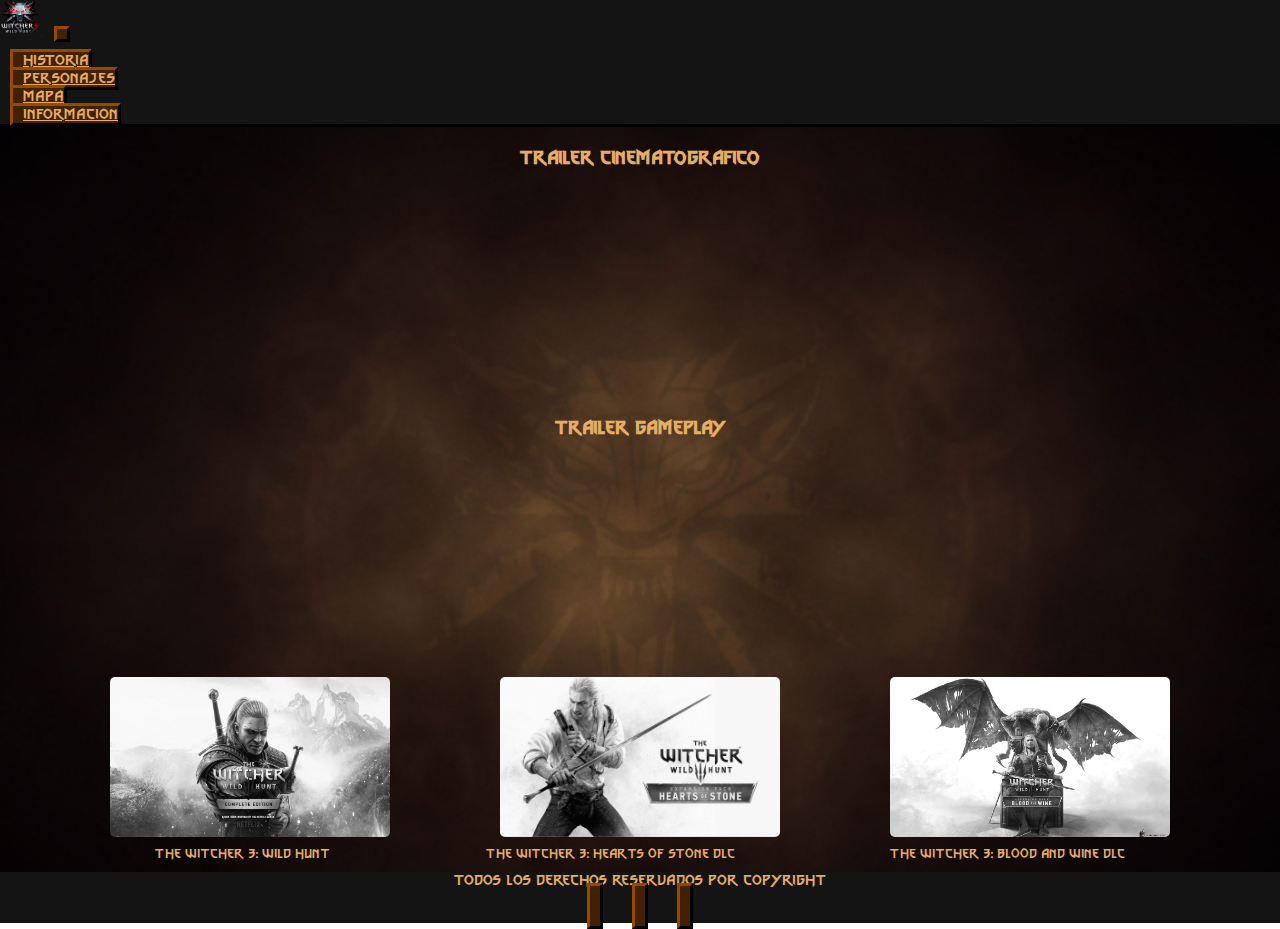
==== index.html @ b89f7a22 "Paginas terminadas" ====
<!DOCTYPE html>
<html lang="es">

<head>
    <meta charset="UTF-8">
    <meta http-equiv="X-UA-Compatible" content="IE=edge">
    <meta name="viewport" content="width=device-width, initial-scale=1.0">
    <link rel="stylesheet" href="https://cdn.jsdelivr.net/npm/bootstrap@4.6.2/dist/css/bootstrap.min.css"
        integrity="sha384-xOolHFLEh07PJGoPkLv1IbcEPTNtaed2xpHsD9ESMhqIYd0nLMwNLD69Npy4HI+N" crossorigin="anonymous">
    <link rel="stylesheet" href="https://cdnjs.cloudflare.com/ajax/libs/font-awesome/6.4.0/css/all.min.css"
        integrity="sha512-iecdLmaskl7CVkqkXNQ/ZH/XLlvWZOJyj7Yy7tcenmpD1ypASozpmT/E0iPtmFIB46ZmdtAc9eNBvH0H/ZpiBw=="
        crossorigin="anonymous" referrerpolicy="no-referrer" />
    <link rel="stylesheet" href="estilos.css">
    <title>The Witcher 3/Home</title>
</head>

<body>
    <!-- Comienza nav -->
    <nav class="navbar navbar-expand-md navbar-dark">
        <!-- Brand -->
        <a class="navbar-brand" href="./index.html">
            <img src="Multimedia/pngegg.png" alt="Logo" style="width:40px;">
        </a>

        <!-- Toggler/collapsibe Button -->
        <button class="navbar-toggler" type="button" data-toggle="collapse" data-target="#collapsibleNavbar">
            <!-- <span class="navbar-toggler-icon"></span> -->
            <i class="fa-solid fa-bars"></i>
        </button>

        <!-- Navbar links -->
        <div class="collapse navbar-collapse" id="collapsibleNavbar">
            <ul class="navbar-nav">
                <li class="nav-item">
                    <a class="nav-link" href="./Pages/historia.html">Historia</a>
                </li>
                <li class="nav-item">
                    <a class="nav-link disabled" href="#">Personajes</a>
                </li>
                <li class="nav-item">
                    <a class="nav-link disabled" href="#">Mapa</a>
                </li>
                <li class="nav-item">
                    <a class="nav-link disabled" href="#">Informacion</a>
                </li>
            </ul>
        </div>
    </nav>
    <!-- Termina nav -->

    <!-- Empieza main  -->
    <main>
        <!-- Aca van los trailers -->
        <section class="trailers">
            <div class="trailer1">
                <h3 class="tituloTrailer">Trailer Cinematografico</h3>
                <iframe width="360" height="200" src="https://www.youtube.com/embed/c0i88t0Kacs"
                    title="YouTube video player" frameborder="0"
                    allow="accelerometer; autoplay; clipboard-write; encrypted-media; gyroscope; picture-in-picture; web-share"
                    allowfullscreen></iframe allowfullscreen>
            </div>
            <div class="trailer2">
                <h3 class="tituloTrailer">Trailer Gameplay</h3>
                <iframe width="360" height="200" src="https://www.youtube.com/embed/nYwe_WHARdc"
                    title="YouTube video player" frameborder="0"
                    allow="accelerometer; autoplay; clipboard-write; encrypted-media; gyroscope; picture-in-picture; web-share"
                    allowfullscreen></iframe allowfullscreen>
            </div>
        </section>
        <!-- Aca terminan los trailers -->
        <!-- Aca empiezan las imagenes -->
        <section class="imagenes">
            <aside class="principal"></aside>
            <aside class="primerdlc"></aside>
            <aside class="segundodlc"></aside>
        </section>
        <div class="nombres">
            <a href="./Pages/historia.html#sec1" class="mainGame"> The Witcher 3: Wild Hunt</a>
            <a href="./Pages/historia.html#sec2" class="heartsOfStone"> The Witcher 3: Hearts of stone DLC</a>
            <a href="./Pages/historia.html#sec3" class="bloodAndWine"> The Witcher 3: Blood and Wine DLC</a>
        </div>
        <!-- Aca terminan las imagenes -->

        <div class="container">
            <div class="row">
                <div class="col-sm-12">
                    <div id="demo" class="carousel slide" data-ride="carousel">

                        <!-- Indicators -->
                        <ul class="carousel-indicators">
                            <li data-target="#demo" data-slide-to="0" class="active"></li>
                            <li data-target="#demo" data-slide-to="1"></li>
                            <li data-target="#demo" data-slide-to="2"></li>
                        </ul>

                        <!-- The slideshow -->
                        <div class="carousel-inner">
                            <div class="carousel-item active">
                                <img class="imgCarousel" src="./Multimedia/The-Witcher-3.jpg" alt="Los Angeles">
                            </div>
                            <div class="carousel-item">
                                <img class="imgCarousel" src="./Multimedia/Tw3_expansion_pack_hos.jpg" alt="Chicago">
                            </div>
                            <div class="carousel-item">
                                <img class="imgCarousel" src="./Multimedia/the_witcher_3_blood_and_wine_exp carousel.jpg" alt="New York">
                            </div>
                        </div>

                        <!-- Left and right controls -->
                        <a class="carousel-control-prev" href="#demo" data-slide="prev">
                            <span class="carousel-control-prev-icon"></span>
                        </a>
                        <a class="carousel-control-next" href="#demo" data-slide="next">
                            <span class="carousel-control-next-icon"></span>
                        </a>

                    </div>
                </div>
            </div>
        </div>
        <!-- Empieza el footer -->
        <footer>
            <p>Todos los derechos reservados por copyright</p>
            <div class="redes">
                <ul>
                    <li><a href="https://www.instagram.com/cdpred/"><i class="fa-brands fa-instagram"></i></a></li>
                    <li><a href="https://www.youtube.com/@thewitcher"><i class="fa-brands fa-youtube"></i></a></li>
                    <li><a href="https://twitter.com/witchergame/"><i class="fa-brands fa-twitter"></i></a></li>
                </ul>
            </div>

        </footer>
        <!-- Termina el footer -->



        <script src="https://cdn.jsdelivr.net/npm/jquery@3.5.1/dist/jquery.slim.min.js"
            integrity="sha384-DfXdz2htPH0lsSSs5nCTpuj/zy4C+OGpamoFVy38MVBnE+IbbVYUew+OrCXaRkfj"
            crossorigin="anonymous"></script>
        <script src="https://cdn.jsdelivr.net/npm/popper.js@1.16.1/dist/umd/popper.min.js"
            integrity="sha384-9/reFTGAW83EW2RDu2S0VKaIzap3H66lZH81PoYlFhbGU+6BZp6G7niu735Sk7lN"
            crossorigin="anonymous"></script>
        <script src="https://cdn.jsdelivr.net/npm/bootstrap@4.6.2/dist/js/bootstrap.min.js"
            integrity="sha384-+sLIOodYLS7CIrQpBjl+C7nPvqq+FbNUBDunl/OZv93DB7Ln/533i8e/mZXLi/P+"
            crossorigin="anonymous"></script>
</body>

</html>
---- estilos.css ----
*{
    margin: 0;
    padding: 0;
    box-sizing: border-box;
}


@font-face{
    font-family: thewitcher;
    src: url(Multimedia/Thewitcher-jnOj.ttf);
}

.navbar{
    /* height: 60px !important; */
    background-color: rgb(20, 20, 20);
    border-bottom: 3px outset #2e2e2e ;
}

.nav-item{
    font-family: thewitcher , 'Times New Roman', Times, serif;
}

.nav-link{
    background-color: rgb(20, 20, 20);
    border: 3px outset rgb(66, 32, 0);
    padding-left: 10px !important;
    background-color:rgb(66, 32, 0);
    margin: 2px 10px 2px 10px;
    color: rgb(230, 173, 100) !important;
    transition: 0.5s;
}

.nav-link:hover{
    border-color:rgb(83, 41, 1) ;
    background-color: rgb(83, 41, 1);
    color:rgb(224, 184, 131);
    text-shadow: 0px 0px 5px rgb(219, 219, 219);
    transition: 0.3s;
    transform: scale(0.9);
}

.navbar-toggler{
    border: 3px outset rgb(66, 32, 0);
    padding: 5px;
    background-color:rgb(66, 32, 0);
    margin: 10px;
    transition: 0.2s;
}

.navbar-toggler:hover{
    border-color:rgb(83, 41, 1) ;
    background-color: rgb(83, 41, 1);
    color:rgb(224, 184, 131);
    text-shadow: 0px 0px 5px rgb(219, 219, 219);
    transition: 0.2s;
    transform: scale(0.9);
}

.fa-bars{
    color: rgb(230, 173, 100);
}

main{
    background-image: url(./Multimedia/zZLPZaO.jpg);
    height:auto;
    width: auto;
    background-color: #333; 
    background-size: cover;
    background-position: center; 
}

.trailers{
    display: flex;
    flex-direction: column;
    justify-content: center;
    align-items: center;
    width: 100%;
    height: auto;
}

.tituloTrailer{
    font-size: 20px;
    text-align: center;
    color: rgb(230, 173, 100);
    font-family: thewitcher;
}

.trailer1{
    width: auto;
    height: 250px;
    margin-top: 20px;
}

.trailer2{
    width: auto;
    height: 250px;
    margin-top: 20px;
}

.imagenes{
    margin-top: 10px;
    display: flex;
    flex-direction: row;
    justify-content: space-evenly;
    align-items: center;
    width: 100%;
    height: auto;
}

.principal{
    border-radius: 5px;
    display: flex;
    height: 110px;
    width: 200px;
    background-image: url(./Multimedia/The-Witcher-3.jpg) ;
    background-size: cover;
    background-position: center;
    transition: 0.3s;
    filter: grayscale(100%);
}

.principal:hover{
    transform: scale(1.1);
    transition: 0.3s;
    filter: none;
}

.primerdlc{
    border-radius: 5px;
    justify-content: space-between;
    display: flex;
    height: 110px;
    width: 200px;
    background-image: url(./Multimedia/Tw3_expansion_pack_hos.jpg) ;
    background-size: cover;
    background-position: center;
    transition: 0.3s;
    filter: grayscale(100%);
}

.primerdlc:hover{
    transform: scale(1.1);
    transition: 0.3s;
    filter: none;
}

.segundodlc{
    border-radius: 5px;
    justify-content: space-between;
    display: flex;
    height: 110px;
    width: 200px;
    background-image: url(./Multimedia/the_witcher_3_blood_and_wine_expansion_art_1.jpg) ;
    background-size: cover;
    background-position: center;
    transition: 0.3s;
    filter: grayscale(100%);
}

.segundodlc:hover{
    transform: scale(1.1);
    transition: 0.3s;
    filter: none;
}

.nombres{
    margin-bottom: 10px;
    margin-top: 10px;
    display: flex;
    justify-content: space-evenly;
}

.nombres a{
    font-size: 10px;
    text-decoration: none;
    text-align: center;
    color: rgb(230, 173, 100);
    font-family: thewitcher;
}

.nombres a:hover{
    text-shadow: 0px 0px 5px darkred;
    color:rgb(224, 184, 131)
}

.container{
    margin-top: 20px;
    margin-bottom: 20px;
    width: 70%;
}

.imgCarousel{
    height: 100%;
    width: 100%;
}

footer{
    display: flex;
    flex-direction: column;
    bottom: 0;
    color: rgb(230, 173, 100);
    font-family: thewitcher;
    text-align: center;
    background-color: rgb(20, 20, 20);
    border-top: 3px intset #2e2e2e;
    height: auto;
    width: 100%;
}

.redes{
    font-size: 20px;
    
}

.redes li{
    list-style: none;
    display: inline-block;
}

.redes a{
    border: 3px outset rgb(66, 32, 0);
    padding: 5px;
    background-color:rgb(66, 32, 0);
    margin: 10px;
    color: rgb(230, 173, 100);
    text-decoration: none;
    transition: 0.3s;
}

.redes a:hover{
    border-color:rgb(83, 41, 1) ;
    background-color: rgb(83, 41, 1);
    color:rgb(224, 184, 131);
    text-shadow: 0px 0px 5px rgb(219, 219, 219);
    transition: 0.3s;
}




/* ---------------------------------------------------------------------------------------------------------------------------------------------------------------------------------------------- */

.cont1{
    display: flex;
    flex-direction: row;
    justify-content: space-between;
}

.img1{
    margin: 10px;
    height: auto;
    width: 380px;
    background-color: #333;
    background-image: url(./Multimedia/The-Witcher-3.jpg);
    background-size: cover;
    background-position: center;
}

.lista1{
    margin: 50px 10px;
}

.trailerP{
    margin: 15px;
    margin-top: 65px;
}


.cont2{
    display: flex;
    flex-direction: row;
    justify-content: space-between;
}

.img2{
    margin: 10px;
    height: auto;
    width: 380px;
    background-color: #333;
    background-image: url(./Multimedia/Tw3_expansion_pack_hos.jpg);
    background-size: cover;
    background-position: center;
}

.lista2{
    margin: 50px 10px;
}


.trailerHos{
    margin: 15px;
    margin-top: 65px;
}

.cont3{
    display: flex;
    flex-direction: row;
    justify-content: space-between;
}

.img3{
    margin: 10px;
    height: auto;
    width: 380px;
    background-color: #333;
    background-image: url(./Multimedia/the_witcher_3_blood_and_wine_expansion_art_1.jpg);
    background-size: cover;
    background-position: center;
}

.lista3{
    margin: 50px 10px;
}

.trailerBaw{
    margin: 15px;
    margin-top: 65px;
}

h2{
    font-size: 20px;
    text-align: center;
    padding: 10px;
    border-bottom: 5px solid rgb(65, 38, 5);
    text-shadow: 0 0 5px #333 ;
    color: rgb(230, 173, 100);
    background-color: rgb(49, 29, 4);
    font-family: thewitcher;
    text-shadow: 4px 2px 2px black;
}


.subtitulo{
    font-size: 13px;
    color: rgb(230, 173, 100);
    list-style: upper-roman;
}

.subtitulo a{
    color: rgb(230, 173, 100);
    text-decoration: none;
}




















/* -------------------------------------------------------------------------------------------------------------------------------------------------------------------------------------------- */
/* Media Query para Index */

@media only screen and (min-width:0px){
    .container{
        width: 75%;
    }

    .imagenes{
        display: none;
    }

    .nombres{
        display: none;
    }
}

@media only screen and (min-width: 468px) {
    .container{
        width: 60%;
    }

    .imagenes{
        display: none;
    }

    .nombres{
        display: none;
    }
}

@media only screen and (min-width: 600px) {
    .container{
        width: 50%;
    }

    .imagenes{
            display: none;
        }
    
    .nombres{
            display: none;
    }
}

@media only screen and (min-width: 768px) {
    .container{
        display: none;
    }

    .imagenes{
        display: flex;
    }

    .nombres{
        display: flex;
}

    .redes{
        font-size: 30px;
}
}

@media only screen and (min-width:1024px){
    .principal{
        height: 160px;
        width: 280px;
    }

    .primerdlc{
        height: 160px;
        width: 280px;
    }

    .segundodlc{
        height: 160px;
        width: 280px;
    }

    .nombres a{
        font-size: 14px;
    }
}

/* Media Query para Historia */

@media only screen and (min-width:0px){
    .cont1{
        display: flex;
        flex-direction: column;
    }

    .img1{
        width: auto;
        height: 200px;
    }

    .lista1{
        display: flex;
        justify-content: center;
    }

    .trailerP{
        display: none;
    }


    .cont2{
        display: flex;
        flex-direction: column;
    }

    .img2{
        width: auto;
        height: 200px;
    }

    .lista2{
        display: flex;
        justify-content: center;
    }

    .trailerHos{
        display: none;
    }

    .cont3{
        display: flex;
        flex-direction: column;
    }

    .img3{
        width: auto;
        height: 200px;
    }

    .lista3{
        display: flex;
        justify-content: center;
    }

    .trailerBaw{
        display: none;
    }
}


@media only screen and (min-width:468px){
    .trailerP{
        display: none;
    }
    .trailerHos{
        display: none;
    }
    .trailerBaw{
        display: none;
    }

    .subtitulo{
        font-size: 16px;
    }

    h2{
        font-size: 22px;
    }
}

@media only screen and (min-width:520px){
    .img1{
        height: 250px;
    }

    .img2{
        height: 250px;
    }

    .img3{
        height: 250px;
    }
}

@media only screen and (min-width:680px){
    .img1{
        height: 300px;
    }

    .img2{
        height: 300px;
    }

    .img3{
        height: 300px;
    }
}

@media only screen and (min-width:768px){
    .cont1{
        display: flex;
        flex-direction: column;
    }
    .trailerP{
        margin-top: 10px;
        display: flex;
        justify-content: center;
    }
    .trailerHos{
        margin-top: 10px;
        display: flex;
        justify-content: center;
    }
    .trailerBaw{
        margin-top: 10px;
        display: flex;
        justify-content: center;
    }
}

@media only screen and (min-width:1024px){
    .cont1{
        display: flex;
        flex-direction: row;
        justify-content: space-between;
    }
    .cont2{
        display: flex;
        flex-direction: row;
        justify-content: space-between;
    }
    .cont3{
        display: flex;
        flex-direction: row;
        justify-content: space-between;
    }

    .img1{
        background-size: cover;
        background-position: center;
        margin: 10px;
        height: auto;
        width: 300px;
    }
    .img2{
        background-size: cover;
        background-position: center;
        margin: 10px;
        height: auto;
        width: 300px;
    }
    .img3{
        background-size: cover;
        background-position: center;
        margin: 10px;
        height: auto;
        width: 300px;
    }

    .subtitulo{
        font-size: 14px;
    }
}

@media only screen and (min-width:1200px){
    .img1{
        background-size: cover;
        background-position: center;
        margin: 10px;
        height: auto;
        width: 380px;
    }
    .img2{
        background-size: cover;
        background-position: center;
        margin: 10px;
        height: auto;
        width: 380px;
    }
    .img3{
        background-size: cover;
        background-position: center;
        margin: 10px;
        height: auto;
        width: 380px;
    }

    .subtitulo{
        font-size: 16px;
    }
}
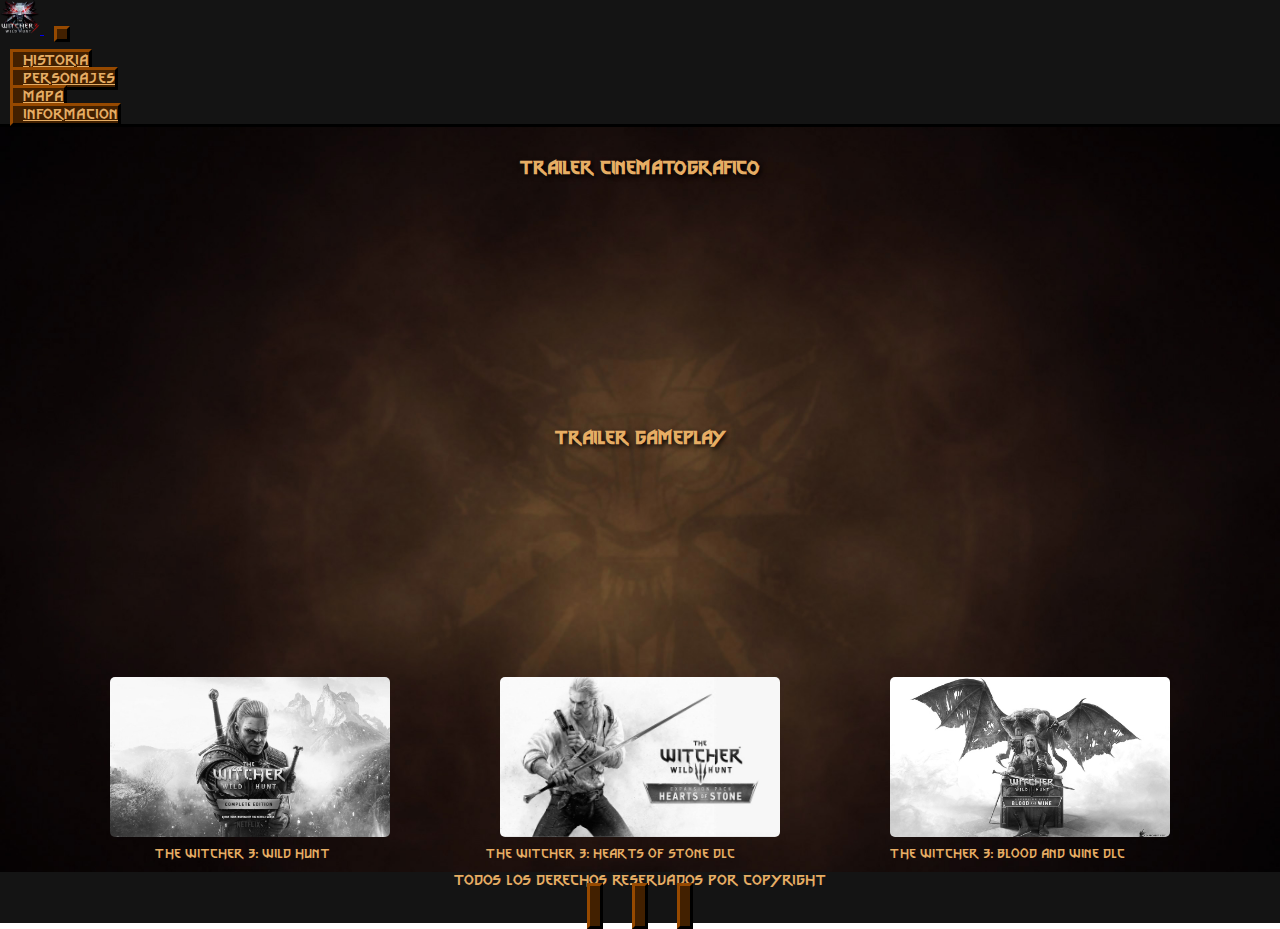
==== commit c5583d25: "Pagina info agregada y completada" ====
--- a/index.html
+++ b/index.html
@@ -35,13 +35,13 @@
                     <a class="nav-link" href="./Pages/historia.html">Historia</a>
                 </li>
                 <li class="nav-item">
-                    <a class="nav-link disabled" href="#">Personajes</a>
+                    <a class="nav-link" href="./Pages/personajes.html">Personajes</a>
                 </li>
                 <li class="nav-item">
-                    <a class="nav-link disabled" href="#">Mapa</a>
+                    <a class="nav-link" href="#">Mapa</a>
                 </li>
                 <li class="nav-item">
-                    <a class="nav-link disabled" href="#">Informacion</a>
+                    <a class="nav-link" href="./Pages/informacion.html">Informacion</a>
                 </li>
             </ul>
         </div>
@@ -53,14 +53,14 @@
         <!-- Aca van los trailers -->
         <section class="trailers">
             <div class="trailer1">
-                <h3 class="tituloTrailer">Trailer Cinematografico</h3>
+                <h3>Trailer Cinematografico</h3>
                 <iframe width="360" height="200" src="https://www.youtube.com/embed/c0i88t0Kacs"
                     title="YouTube video player" frameborder="0"
                     allow="accelerometer; autoplay; clipboard-write; encrypted-media; gyroscope; picture-in-picture; web-share"
                     allowfullscreen></iframe allowfullscreen>
             </div>
             <div class="trailer2">
-                <h3 class="tituloTrailer">Trailer Gameplay</h3>
+                <h3>Trailer Gameplay</h3>
                 <iframe width="360" height="200" src="https://www.youtube.com/embed/nYwe_WHARdc"
                     title="YouTube video player" frameborder="0"
                     allow="accelerometer; autoplay; clipboard-write; encrypted-media; gyroscope; picture-in-picture; web-share"
@@ -80,7 +80,7 @@
             <a href="./Pages/historia.html#sec3" class="bloodAndWine"> The Witcher 3: Blood and Wine DLC</a>
         </div>
         <!-- Aca terminan las imagenes -->
-
+        <!-- Arranca el carousel -->
         <div class="container">
             <div class="row">
                 <div class="col-sm-12">
@@ -118,6 +118,7 @@
                 </div>
             </div>
         </div>
+        <!-- Termina el carousel -->
         <!-- Empieza el footer -->
         <footer>
             <p>Todos los derechos reservados por copyright</p>
--- a/estilos.css
+++ b/estilos.css
@@ -1,650 +1,747 @@
-*{
-    margin: 0;
-    padding: 0;
-    box-sizing: border-box;
-}
-
-
-@font-face{
-    font-family: thewitcher;
-    src: url(Multimedia/Thewitcher-jnOj.ttf);
-}
-
-.navbar{
-    /* height: 60px !important; */
-    background-color: rgb(20, 20, 20);
-    border-bottom: 3px outset #2e2e2e ;
-}
-
-.nav-item{
-    font-family: thewitcher , 'Times New Roman', Times, serif;
-}
-
-.nav-link{
-    background-color: rgb(20, 20, 20);
-    border: 3px outset rgb(66, 32, 0);
-    padding-left: 10px !important;
-    background-color:rgb(66, 32, 0);
-    margin: 2px 10px 2px 10px;
-    color: rgb(230, 173, 100) !important;
-    transition: 0.5s;
-}
-
-.nav-link:hover{
-    border-color:rgb(83, 41, 1) ;
-    background-color: rgb(83, 41, 1);
-    color:rgb(224, 184, 131);
-    text-shadow: 0px 0px 5px rgb(219, 219, 219);
-    transition: 0.3s;
-    transform: scale(0.9);
-}
-
-.navbar-toggler{
-    border: 3px outset rgb(66, 32, 0);
-    padding: 5px;
-    background-color:rgb(66, 32, 0);
-    margin: 10px;
-    transition: 0.2s;
-}
-
-.navbar-toggler:hover{
-    border-color:rgb(83, 41, 1) ;
-    background-color: rgb(83, 41, 1);
-    color:rgb(224, 184, 131);
-    text-shadow: 0px 0px 5px rgb(219, 219, 219);
-    transition: 0.2s;
-    transform: scale(0.9);
-}
-
-.fa-bars{
-    color: rgb(230, 173, 100);
-}
-
-main{
-    background-image: url(./Multimedia/zZLPZaO.jpg);
-    height:auto;
+* {
+  margin: 0;
+  padding: 0;
+  box-sizing: border-box;
+}
+
+@font-face {
+  font-family: thewitcher;
+  src: url(Multimedia/Thewitcher-jnOj.ttf);
+}
+.navbar {
+  /* height: 60px !important; */
+  background-color: rgb(20, 20, 20);
+  border-bottom: 3px outset #2e2e2e;
+}
+
+.nav-item {
+  font-family: thewitcher, "Times New Roman", Times, serif;
+}
+
+.nav-link {
+  background-color: rgb(20, 20, 20);
+  border: 3px outset rgb(66, 32, 0);
+  padding-left: 10px !important;
+  background-color: rgb(66, 32, 0);
+  margin: 2px 10px 2px 10px;
+  color: rgb(230, 173, 100) !important;
+  transition: 0.5s;
+}
+
+.nav-link:hover {
+  border-color: rgb(83, 41, 1);
+  background-color: rgb(83, 41, 1);
+  color: rgb(224, 184, 131);
+  text-shadow: 0px 0px 5px rgb(219, 219, 219);
+  transition: 0.3s;
+  transform: scale(0.9);
+}
+
+.navbar-toggler {
+  border: 3px outset rgb(66, 32, 0);
+  padding: 5px;
+  background-color: rgb(66, 32, 0);
+  margin: 10px;
+  transition: 0.2s;
+}
+
+.navbar-toggler:hover {
+  border-color: rgb(83, 41, 1);
+  background-color: rgb(83, 41, 1);
+  color: rgb(224, 184, 131);
+  text-shadow: 0px 0px 5px rgb(219, 219, 219);
+  transition: 0.2s;
+  transform: scale(0.9);
+}
+
+.fa-bars {
+  color: rgb(230, 173, 100);
+}
+
+main {
+  background-image: url(./Multimedia/zZLPZaO.jpg);
+  height: auto;
+  width: auto;
+  background-color: #333;
+  background-size: cover;
+  background-position: center;
+}
+
+.trailers {
+  display: flex;
+  flex-direction: column;
+  justify-content: center;
+  align-items: center;
+  width: 100%;
+  height: auto;
+}
+
+.trailer1 {
+  width: auto;
+  height: 250px;
+  margin-top: 20px;
+}
+.trailer1 h3 {
+  font-size: 20px;
+  text-align: center;
+  color: rgb(230, 173, 100);
+  font-family: thewitcher;
+}
+
+.trailer2 {
+  width: auto;
+  height: 250px;
+  margin-top: 20px;
+}
+.trailer2 h3 {
+  font-size: 20px;
+  text-align: center;
+  color: rgb(230, 173, 100);
+  font-family: thewitcher;
+}
+
+.imagenes {
+  margin-top: 10px;
+  display: flex;
+  flex-direction: row;
+  justify-content: space-evenly;
+  align-items: center;
+  width: 100%;
+  height: auto;
+}
+
+.principal {
+  border-radius: 5px;
+  display: flex;
+  height: 110px;
+  width: 200px;
+  background-image: url(./Multimedia/The-Witcher-3.jpg);
+  background-size: cover;
+  background-position: center;
+  transition: 0.3s;
+  filter: grayscale(100%);
+}
+
+.principal:hover {
+  transform: scale(1.1);
+  transition: 0.3s;
+  filter: none;
+}
+
+.primerdlc {
+  border-radius: 5px;
+  justify-content: space-between;
+  display: flex;
+  height: 110px;
+  width: 200px;
+  background-image: url(./Multimedia/Tw3_expansion_pack_hos.jpg);
+  background-size: cover;
+  background-position: center;
+  transition: 0.3s;
+  filter: grayscale(100%);
+}
+
+.primerdlc:hover {
+  transform: scale(1.1);
+  transition: 0.3s;
+  filter: none;
+}
+
+.segundodlc {
+  border-radius: 5px;
+  justify-content: space-between;
+  display: flex;
+  height: 110px;
+  width: 200px;
+  background-image: url(./Multimedia/the_witcher_3_blood_and_wine_expansion_art_1.jpg);
+  background-size: cover;
+  background-position: center;
+  transition: 0.3s;
+  filter: grayscale(100%);
+}
+
+.segundodlc:hover {
+  transform: scale(1.1);
+  transition: 0.3s;
+  filter: none;
+}
+
+.nombres {
+  margin-bottom: 10px;
+  margin-top: 10px;
+  display: flex;
+  justify-content: space-evenly;
+}
+.nombres a {
+  font-size: 10px;
+  text-decoration: none;
+  text-align: center;
+  color: rgb(230, 173, 100);
+  font-family: thewitcher;
+}
+.nombres a:hover {
+  text-shadow: 0px 0px 5px darkred;
+  color: rgb(224, 184, 131);
+}
+
+.container {
+  margin-top: 20px;
+  margin-bottom: 20px;
+  width: 70%;
+}
+
+.imgCarousel {
+  height: 100%;
+  width: 100%;
+}
+
+footer {
+  display: flex;
+  flex-direction: column;
+  bottom: 0;
+  color: rgb(230, 173, 100);
+  font-family: thewitcher;
+  text-align: center;
+  background-color: rgb(20, 20, 20);
+  border-top: 3px intset #2e2e2e;
+  height: auto;
+  width: 100%;
+}
+
+.redes {
+  font-size: 20px;
+}
+
+.redes li {
+  list-style: none;
+  display: inline-block;
+}
+.redes li a {
+  border: 3px outset rgb(66, 32, 0);
+  padding: 5px;
+  background-color: rgb(66, 32, 0);
+  margin: 10px;
+  color: rgb(230, 173, 100);
+  text-decoration: none;
+  transition: 0.3s;
+}
+.redes li a:hover {
+  border-color: rgb(83, 41, 1);
+  background-color: rgb(83, 41, 1);
+  color: rgb(224, 184, 131);
+  text-shadow: 0px 0px 5px rgb(219, 219, 219);
+  transition: 0.3s;
+}
+
+.cont1 {
+  display: flex;
+  flex-direction: row;
+  justify-content: space-between;
+}
+
+.img1 {
+  margin: 10px;
+  height: auto;
+  width: 380px;
+  background-color: #333;
+  background-image: url(./Multimedia/The-Witcher-3.jpg);
+  background-size: cover;
+  background-position: center;
+}
+
+.lista1 {
+  margin: 50px 10px;
+}
+
+.trailerP {
+  margin: 15px;
+  margin-top: 65px;
+}
+
+.cont2 {
+  display: flex;
+  flex-direction: row;
+  justify-content: space-between;
+}
+
+.img2 {
+  margin: 10px;
+  height: auto;
+  width: 380px;
+  background-color: #333;
+  background-image: url(./Multimedia/Tw3_expansion_pack_hos.jpg);
+  background-size: cover;
+  background-position: center;
+}
+
+.lista2 {
+  margin: 50px 10px;
+}
+
+.trailerHos {
+  margin: 15px;
+  margin-top: 65px;
+}
+
+.cont3 {
+  display: flex;
+  flex-direction: row;
+  justify-content: space-between;
+}
+
+.img3 {
+  margin: 10px;
+  height: auto;
+  width: 380px;
+  background-color: #333;
+  background-image: url(./Multimedia/the_witcher_3_blood_and_wine_expansion_art_1.jpg);
+  background-size: cover;
+  background-position: center;
+}
+
+.lista3 {
+  margin: 50px 10px;
+}
+
+.trailerBaw {
+  margin: 15px;
+  margin-top: 65px;
+}
+
+h2 {
+  font-size: 20px;
+  text-align: center;
+  padding: 10px;
+  border-bottom: 5px solid rgb(65, 38, 5);
+  text-shadow: 0 0 5px #333;
+  color: rgb(230, 173, 100);
+  background-color: rgb(49, 29, 4);
+  font-family: thewitcher;
+  text-shadow: 4px 2px 2px black;
+}
+
+.subtitulo {
+  font-size: 13px;
+  color: rgb(230, 173, 100);
+  list-style: upper-roman;
+}
+.subtitulo a {
+  color: rgb(230, 173, 100);
+  text-decoration: none;
+}
+
+@media only screen and (min-width: 0px) {
+  .cont1 {
+    display: flex;
+    flex-direction: column;
+  }
+  .img1 {
     width: auto;
-    background-color: #333; 
-    background-size: cover;
-    background-position: center; 
-}
-
-.trailers{
+    height: 200px;
+  }
+  .lista1 {
+    display: flex;
+    justify-content: center;
+  }
+  .trailerP {
+    display: none;
+  }
+  .cont2 {
     display: flex;
     flex-direction: column;
+  }
+  .img2 {
+    width: auto;
+    height: 200px;
+  }
+  .lista2 {
+    display: flex;
     justify-content: center;
-    align-items: center;
-    width: 100%;
-    height: auto;
-}
-
-.tituloTrailer{
-    font-size: 20px;
-    text-align: center;
-    color: rgb(230, 173, 100);
-    font-family: thewitcher;
-}
-
-.trailer1{
+  }
+  .trailerHos {
+    display: none;
+  }
+  .cont3 {
+    display: flex;
+    flex-direction: column;
+  }
+  .img3 {
     width: auto;
+    height: 200px;
+  }
+  .lista3 {
+    display: flex;
+    justify-content: center;
+  }
+  .trailerBaw {
+    display: none;
+  }
+}
+@media only screen and (min-width: 468px) {
+  .trailerP {
+    display: none;
+  }
+  .trailerHos {
+    display: none;
+  }
+  .trailerBaw {
+    display: none;
+  }
+  .subtitulo {
+    font-size: 16px;
+  }
+  h2 {
+    font-size: 22px;
+  }
+}
+@media only screen and (min-width: 520px) {
+  .img1 {
     height: 250px;
-    margin-top: 20px;
-}
-
-.trailer2{
-    width: auto;
+  }
+  .img2 {
     height: 250px;
-    margin-top: 20px;
-}
-
-.imagenes{
+  }
+  .img3 {
+    height: 250px;
+  }
+}
+@media only screen and (min-width: 680px) {
+  .img1 {
+    height: 300px;
+  }
+  .img2 {
+    height: 300px;
+  }
+  .img3 {
+    height: 300px;
+  }
+}
+@media only screen and (min-width: 768px) {
+  .cont1 {
+    display: flex;
+    flex-direction: column;
+  }
+  .trailerP {
     margin-top: 10px;
     display: flex;
+    justify-content: center;
+  }
+  .trailerHos {
+    margin-top: 10px;
+    display: flex;
+    justify-content: center;
+  }
+  .trailerBaw {
+    margin-top: 10px;
+    display: flex;
+    justify-content: center;
+  }
+}
+@media only screen and (min-width: 1024px) {
+  .cont1 {
+    display: flex;
     flex-direction: row;
-    justify-content: space-evenly;
-    align-items: center;
-    width: 100%;
-    height: auto;
-}
-
-.principal{
-    border-radius: 5px;
-    display: flex;
-    height: 110px;
-    width: 200px;
-    background-image: url(./Multimedia/The-Witcher-3.jpg) ;
+    justify-content: space-between;
+  }
+  .cont2 {
+    display: flex;
+    flex-direction: row;
+    justify-content: space-between;
+  }
+  .cont3 {
+    display: flex;
+    flex-direction: row;
+    justify-content: space-between;
+  }
+  .img1 {
     background-size: cover;
     background-position: center;
-    transition: 0.3s;
-    filter: grayscale(100%);
-}
-
-.principal:hover{
-    transform: scale(1.1);
-    transition: 0.3s;
-    filter: none;
-}
-
-.primerdlc{
-    border-radius: 5px;
-    justify-content: space-between;
-    display: flex;
-    height: 110px;
-    width: 200px;
-    background-image: url(./Multimedia/Tw3_expansion_pack_hos.jpg) ;
+    margin: 10px;
+    height: auto;
+    width: 300px;
+  }
+  .img2 {
     background-size: cover;
     background-position: center;
-    transition: 0.3s;
-    filter: grayscale(100%);
-}
-
-.primerdlc:hover{
-    transform: scale(1.1);
-    transition: 0.3s;
-    filter: none;
-}
-
-.segundodlc{
-    border-radius: 5px;
-    justify-content: space-between;
-    display: flex;
-    height: 110px;
-    width: 200px;
-    background-image: url(./Multimedia/the_witcher_3_blood_and_wine_expansion_art_1.jpg) ;
+    margin: 10px;
+    height: auto;
+    width: 300px;
+  }
+  .img3 {
     background-size: cover;
     background-position: center;
-    transition: 0.3s;
-    filter: grayscale(100%);
-}
-
-.segundodlc:hover{
-    transform: scale(1.1);
-    transition: 0.3s;
-    filter: none;
-}
-
-.nombres{
-    margin-bottom: 10px;
-    margin-top: 10px;
-    display: flex;
-    justify-content: space-evenly;
-}
-
-.nombres a{
-    font-size: 10px;
-    text-decoration: none;
-    text-align: center;
-    color: rgb(230, 173, 100);
-    font-family: thewitcher;
-}
-
-.nombres a:hover{
-    text-shadow: 0px 0px 5px darkred;
-    color:rgb(224, 184, 131)
-}
-
-.container{
-    margin-top: 20px;
-    margin-bottom: 20px;
-    width: 70%;
-}
-
-.imgCarousel{
-    height: 100%;
-    width: 100%;
-}
-
-footer{
-    display: flex;
-    flex-direction: column;
-    bottom: 0;
-    color: rgb(230, 173, 100);
-    font-family: thewitcher;
-    text-align: center;
-    background-color: rgb(20, 20, 20);
-    border-top: 3px intset #2e2e2e;
+    margin: 10px;
     height: auto;
-    width: 100%;
-}
-
-.redes{
-    font-size: 20px;
-    
-}
-
-.redes li{
-    list-style: none;
-    display: inline-block;
-}
-
-.redes a{
-    border: 3px outset rgb(66, 32, 0);
-    padding: 5px;
-    background-color:rgb(66, 32, 0);
-    margin: 10px;
-    color: rgb(230, 173, 100);
-    text-decoration: none;
-    transition: 0.3s;
-}
-
-.redes a:hover{
-    border-color:rgb(83, 41, 1) ;
-    background-color: rgb(83, 41, 1);
-    color:rgb(224, 184, 131);
-    text-shadow: 0px 0px 5px rgb(219, 219, 219);
-    transition: 0.3s;
-}
-
-
-
-
-/* ---------------------------------------------------------------------------------------------------------------------------------------------------------------------------------------------- */
-
-.cont1{
-    display: flex;
-    flex-direction: row;
-    justify-content: space-between;
-}
-
-.img1{
+    width: 300px;
+  }
+  .subtitulo {
+    font-size: 14px;
+  }
+}
+@media only screen and (min-width: 1200px) {
+  .img1 {
+    background-size: cover;
+    background-position: center;
     margin: 10px;
     height: auto;
     width: 380px;
-    background-color: #333;
-    background-image: url(./Multimedia/The-Witcher-3.jpg);
+  }
+  .img2 {
     background-size: cover;
     background-position: center;
-}
-
-.lista1{
-    margin: 50px 10px;
-}
-
-.trailerP{
-    margin: 15px;
-    margin-top: 65px;
-}
-
-
-.cont2{
-    display: flex;
-    flex-direction: row;
-    justify-content: space-between;
-}
-
-.img2{
     margin: 10px;
     height: auto;
     width: 380px;
-    background-color: #333;
-    background-image: url(./Multimedia/Tw3_expansion_pack_hos.jpg);
+  }
+  .img3 {
     background-size: cover;
     background-position: center;
-}
-
-.lista2{
-    margin: 50px 10px;
-}
-
-
-.trailerHos{
-    margin: 15px;
-    margin-top: 65px;
-}
-
-.cont3{
-    display: flex;
-    flex-direction: row;
-    justify-content: space-between;
-}
-
-.img3{
     margin: 10px;
     height: auto;
     width: 380px;
-    background-color: #333;
-    background-image: url(./Multimedia/the_witcher_3_blood_and_wine_expansion_art_1.jpg);
-    background-size: cover;
-    background-position: center;
-}
-
-.lista3{
-    margin: 50px 10px;
-}
-
-.trailerBaw{
-    margin: 15px;
-    margin-top: 65px;
-}
-
-h2{
-    font-size: 20px;
-    text-align: center;
-    padding: 10px;
-    border-bottom: 5px solid rgb(65, 38, 5);
-    text-shadow: 0 0 5px #333 ;
-    color: rgb(230, 173, 100);
-    background-color: rgb(49, 29, 4);
-    font-family: thewitcher;
-    text-shadow: 4px 2px 2px black;
-}
-
-
-.subtitulo{
-    font-size: 13px;
-    color: rgb(230, 173, 100);
-    list-style: upper-roman;
-}
-
-.subtitulo a{
-    color: rgb(230, 173, 100);
-    text-decoration: none;
-}
-
-
-
-
-
-
-
-
-
-
-
-
-
-
-
-
-
-
-
-
-/* -------------------------------------------------------------------------------------------------------------------------------------------------------------------------------------------- */
+  }
+  .subtitulo {
+    font-size: 16px;
+  }
+}
+h4 {
+  text-shadow: 2px 2px 5px black;
+  text-align: center;
+  padding-top: 30px;
+  font-family: TheWitcher;
+  color: rgb(230, 173, 100);
+}
+
+.contenedor {
+  padding: 10px 30px;
+  width: 60%;
+  height: 400px;
+  display: grid;
+  grid-template-columns: repeat(5, 1fr);
+  grid-template-rows: 1fr 1fr 1fr;
+  grid-template-areas: "caja1 caja1 caja1 caja2 caja2" "caja1 caja1 caja1 caja3 caja3" "caja4 caja4 caja5 caja3 caja3";
+}
+
+.secP {
+  display: flex;
+  justify-content: center;
+}
+
+.caja {
+  box-shadow: 1px 1px 5px black;
+  margin: 3px;
+  background-position: center;
+  background-size: cover;
+  background-image: url(Multimedia/Nithral.jpg);
+  border: 1px solid rgb(65, 38, 5);
+  transition: 0.2s;
+}
+.caja a {
+  text-decoration: none;
+  color: rgb(230, 173, 100);
+  background-color: wheat;
+  font-size: 18px;
+}
+
+.caja:hover {
+  transform: scale(1.05);
+  transition: 0.2s;
+}
+
+.caja1 {
+  grid-area: caja1;
+}
+
+.caja2 {
+  grid-area: caja2;
+}
+
+.caja3 {
+  grid-area: caja3;
+}
+
+.caja4 {
+  grid-area: caja4;
+}
+
+.caja5 {
+  grid-area: caja5;
+}
+
+.contenedor2 {
+  padding: 10px 30px;
+  width: 60%;
+  height: 400px;
+  display: grid;
+  grid-template-columns: repeat(5, 1fr);
+  grid-template-rows: 1fr 1fr 1fr;
+  grid-template-areas: "caja6 caja6 caja6 caja7 caja7" "caja6 caja6 caja6 caja7 caja7" "caja8 caja8 caja9 caja9 caja10";
+}
+
+.caja6 {
+  grid-area: caja6;
+}
+
+.caja7 {
+  grid-area: caja7;
+}
+
+.caja8 {
+  grid-area: caja8;
+}
+
+.caja9 {
+  grid-area: caja9;
+}
+
+.caja10 {
+  grid-area: caja10;
+}
+
+@media only screen and (max-width: 768px) {
+  h4 {
+    font-size: 30px;
+  }
+  .contenedor {
+    width: 100%;
+    height: auto;
+    grid-template-columns: repeat(4, 1fr);
+    grid-template-rows: repeat(5, 1fr);
+    grid-template-areas: "..... caja1 caja1 ....." "..... caja2 caja2 ....." "..... caja3 caja3 ....." "..... caja4 caja4 ....." "..... caja5 caja5 .....";
+  }
+  .caja {
+    margin-top: 20px;
+    height: 180px;
+  }
+  .contenedor2 {
+    width: 100%;
+    height: auto;
+    grid-template-columns: repeat(4, 1fr);
+    grid-template-rows: repeat(5, 1fr);
+    grid-template-areas: "..... caja6 caja6 ....." "..... caja7 caja7 ....." "..... caja8 caja8 ....." "..... caja9 caja9 ....." "..... caja10 caja10 .....";
+  }
+}
+sec {
+  padding: 20px;
+  display: flex;
+  justify-content: center;
+  flex-direction: column;
+  background-color: #333;
+  margin: 10px 20px;
+  border: 3px outset #252525;
+  height: auto;
+}
+sec p {
+  font-size: 12px;
+  font-family: "Times New Roman", Times, serif;
+  color: whitesmoke;
+}
+
+h3 {
+  padding: 10px;
+  text-align: center;
+  font-family: TheWitcher;
+  color: rgb(230, 173, 100);
+  text-shadow: 2px 2px 5px black;
+}
+
+.contRow {
+  padding: 10px;
+  display: flex;
+  flex-direction: row;
+  justify-content: space-between;
+  margin-bottom: 0;
+}
+.contRow li {
+  font-size: 12px;
+  color: whitesmoke;
+}
+.contRow strong {
+  color: rgb(230, 173, 100);
+  display: flex;
+  align-items: center;
+  font-size: 15px;
+  padding: 20px;
+  text-align: left;
+}
+
+@media only screen and (max-width: 768px) {
+  sec p {
+    font-size: 15px;
+  }
+  .contRow {
+    flex-direction: column;
+    padding-left: 20px;
+  }
+  .contRow li {
+    font-size: 14px;
+  }
+  .contRow strong {
+    font-size: 17px;
+  }
+}
 /* Media Query para Index */
-
-@media only screen and (min-width:0px){
-    .container{
-        width: 75%;
-    }
-
-    .imagenes{
-        display: none;
-    }
-
-    .nombres{
-        display: none;
-    }
-}
-
+@media only screen and (min-width: 0px) {
+  .container {
+    width: 75%;
+  }
+  .imagenes {
+    display: none;
+  }
+  .nombres {
+    display: none;
+  }
+}
 @media only screen and (min-width: 468px) {
-    .container{
-        width: 60%;
-    }
-
-    .imagenes{
-        display: none;
-    }
-
-    .nombres{
-        display: none;
-    }
-}
-
+  .container {
+    width: 60%;
+  }
+  .imagenes {
+    display: none;
+  }
+  .nombres {
+    display: none;
+  }
+}
 @media only screen and (min-width: 600px) {
-    .container{
-        width: 50%;
-    }
-
-    .imagenes{
-            display: none;
-        }
-    
-    .nombres{
-            display: none;
-    }
-}
-
+  .container {
+    width: 50%;
+  }
+  .imagenes {
+    display: none;
+  }
+  .nombres {
+    display: none;
+  }
+}
 @media only screen and (min-width: 768px) {
-    .container{
-        display: none;
-    }
-
-    .imagenes{
-        display: flex;
-    }
-
-    .nombres{
-        display: flex;
-}
-
-    .redes{
-        font-size: 30px;
-}
-}
-
-@media only screen and (min-width:1024px){
-    .principal{
-        height: 160px;
-        width: 280px;
-    }
-
-    .primerdlc{
-        height: 160px;
-        width: 280px;
-    }
-
-    .segundodlc{
-        height: 160px;
-        width: 280px;
-    }
-
-    .nombres a{
-        font-size: 14px;
-    }
-}
-
-/* Media Query para Historia */
-
-@media only screen and (min-width:0px){
-    .cont1{
-        display: flex;
-        flex-direction: column;
-    }
-
-    .img1{
-        width: auto;
-        height: 200px;
-    }
-
-    .lista1{
-        display: flex;
-        justify-content: center;
-    }
-
-    .trailerP{
-        display: none;
-    }
-
-
-    .cont2{
-        display: flex;
-        flex-direction: column;
-    }
-
-    .img2{
-        width: auto;
-        height: 200px;
-    }
-
-    .lista2{
-        display: flex;
-        justify-content: center;
-    }
-
-    .trailerHos{
-        display: none;
-    }
-
-    .cont3{
-        display: flex;
-        flex-direction: column;
-    }
-
-    .img3{
-        width: auto;
-        height: 200px;
-    }
-
-    .lista3{
-        display: flex;
-        justify-content: center;
-    }
-
-    .trailerBaw{
-        display: none;
-    }
-}
-
-
-@media only screen and (min-width:468px){
-    .trailerP{
-        display: none;
-    }
-    .trailerHos{
-        display: none;
-    }
-    .trailerBaw{
-        display: none;
-    }
-
-    .subtitulo{
-        font-size: 16px;
-    }
-
-    h2{
-        font-size: 22px;
-    }
-}
-
-@media only screen and (min-width:520px){
-    .img1{
-        height: 250px;
-    }
-
-    .img2{
-        height: 250px;
-    }
-
-    .img3{
-        height: 250px;
-    }
-}
-
-@media only screen and (min-width:680px){
-    .img1{
-        height: 300px;
-    }
-
-    .img2{
-        height: 300px;
-    }
-
-    .img3{
-        height: 300px;
-    }
-}
-
-@media only screen and (min-width:768px){
-    .cont1{
-        display: flex;
-        flex-direction: column;
-    }
-    .trailerP{
-        margin-top: 10px;
-        display: flex;
-        justify-content: center;
-    }
-    .trailerHos{
-        margin-top: 10px;
-        display: flex;
-        justify-content: center;
-    }
-    .trailerBaw{
-        margin-top: 10px;
-        display: flex;
-        justify-content: center;
-    }
-}
-
-@media only screen and (min-width:1024px){
-    .cont1{
-        display: flex;
-        flex-direction: row;
-        justify-content: space-between;
-    }
-    .cont2{
-        display: flex;
-        flex-direction: row;
-        justify-content: space-between;
-    }
-    .cont3{
-        display: flex;
-        flex-direction: row;
-        justify-content: space-between;
-    }
-
-    .img1{
-        background-size: cover;
-        background-position: center;
-        margin: 10px;
-        height: auto;
-        width: 300px;
-    }
-    .img2{
-        background-size: cover;
-        background-position: center;
-        margin: 10px;
-        height: auto;
-        width: 300px;
-    }
-    .img3{
-        background-size: cover;
-        background-position: center;
-        margin: 10px;
-        height: auto;
-        width: 300px;
-    }
-
-    .subtitulo{
-        font-size: 14px;
-    }
-}
-
-@media only screen and (min-width:1200px){
-    .img1{
-        background-size: cover;
-        background-position: center;
-        margin: 10px;
-        height: auto;
-        width: 380px;
-    }
-    .img2{
-        background-size: cover;
-        background-position: center;
-        margin: 10px;
-        height: auto;
-        width: 380px;
-    }
-    .img3{
-        background-size: cover;
-        background-position: center;
-        margin: 10px;
-        height: auto;
-        width: 380px;
-    }
-
-    .subtitulo{
-        font-size: 16px;
-    }
-}+  .container {
+    display: none;
+  }
+  .imagenes {
+    display: flex;
+  }
+  .nombres {
+    display: flex;
+  }
+  .redes {
+    font-size: 30px;
+  }
+}
+@media only screen and (min-width: 1024px) {
+  .principal {
+    height: 160px;
+    width: 280px;
+  }
+  .primerdlc {
+    height: 160px;
+    width: 280px;
+  }
+  .segundodlc {
+    height: 160px;
+    width: 280px;
+  }
+  .nombres a {
+    font-size: 14px;
+  }
+}/*# sourceMappingURL=estilos.css.map */